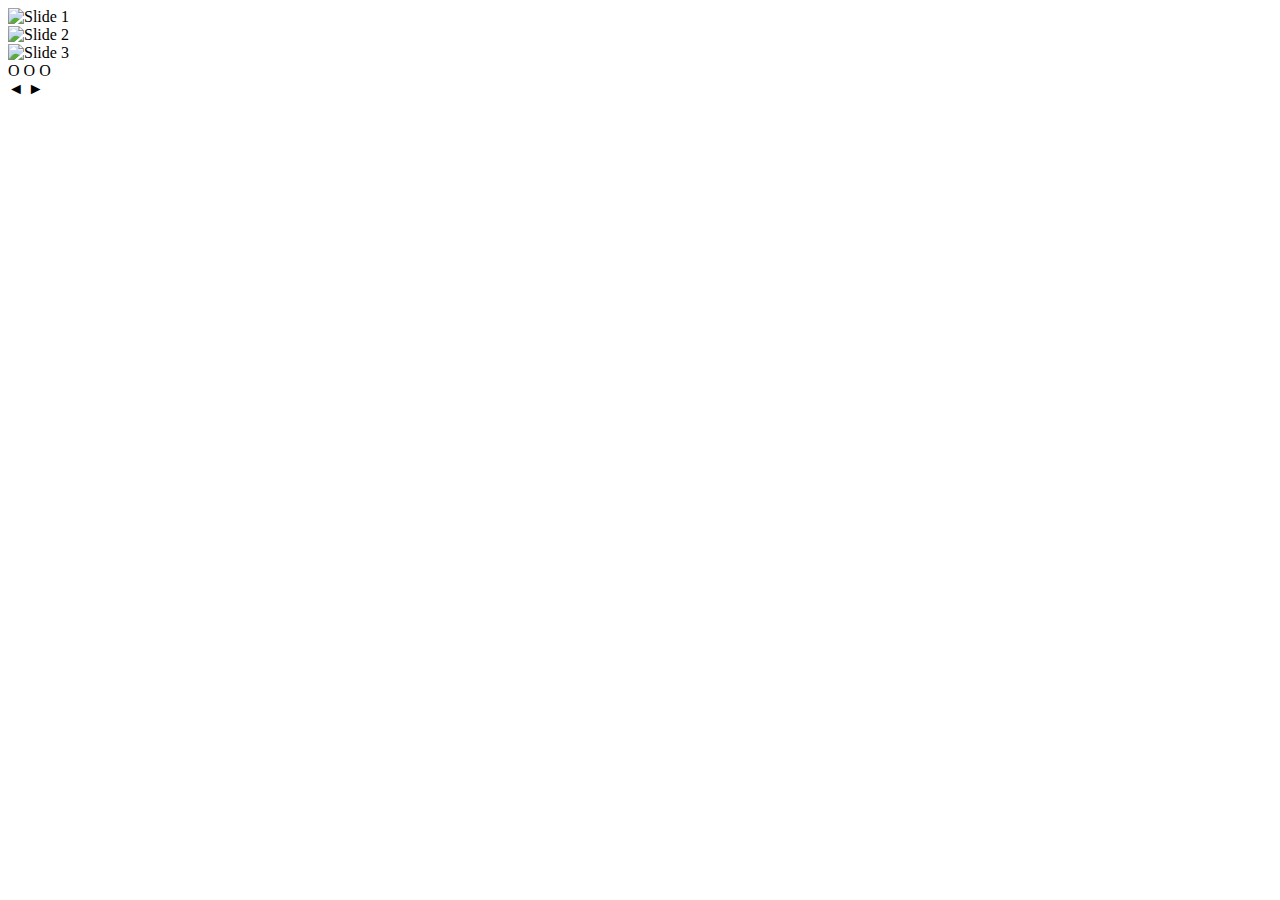
==== lab2/index.html @ 2a7572dd "Create index.html" ====
<!DOCTYPE html>
<html>
<head>
  <link rel="stylesheet" type="text/css" href="style.css">

</head>
<body>
  <div id="slider-container">
    <div id="slider">
      <div><img src="image1.jpg" alt="Slide 1"></div>
      <div><img src="image2.jpg" alt="Slide 2"></div>
      <div><img src="image3.jpg" alt="Slide 3"></div>
    </div>
  </div>

  <div id="dots-container">
    <span class="slider-button" onclick="goToSlide(0)">O</span>
    <span class="slider-button" onclick="goToSlide(1)">O</span>
    <span class="slider-button" onclick="goToSlide(2)">O</span>
  </div> 
  
  <div id="navigation">
    <span class="slider-button2" onclick="prevSlide()">◄</span>
    <span class="slider-button2" onclick="nextSlide()">►</span>
  </div>

  <script src="lab2.js"></script>
</body>
</html>
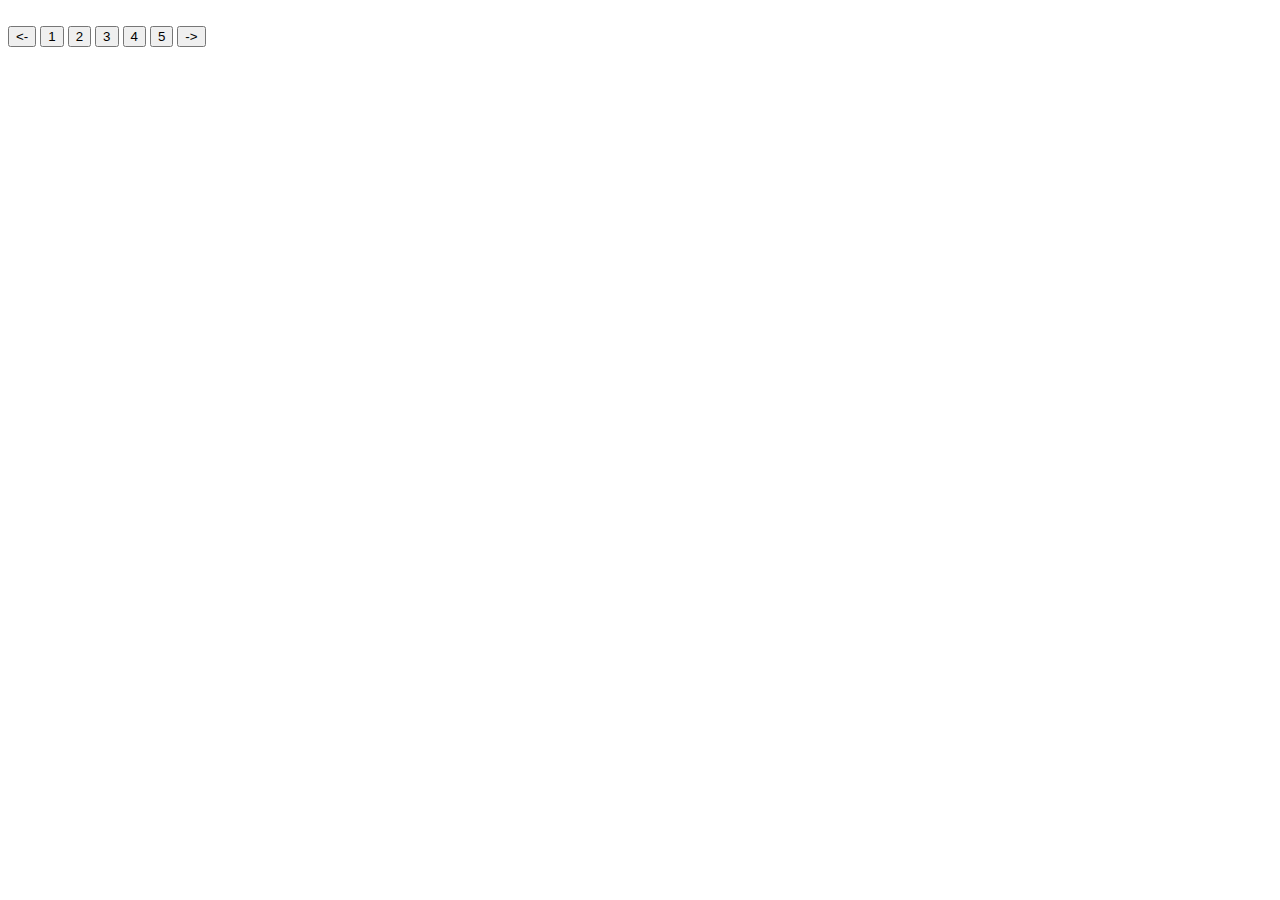
==== commit 815e5345: "Update index.html" ====
--- a/lab2/index.html
+++ b/lab2/index.html
@@ -1,29 +1,37 @@
 <!DOCTYPE html>
-<html>
+<html lang="en">
+
 <head>
-  <link rel="stylesheet" type="text/css" href="style.css">
+    <meta charset="UTF-8">
+    <meta name="viewport" content="width=device-width, initial-scale=1.0">
+    <title>Document</title>
+    <link rel="stylesheet" href="style.css">
+</head>
 
-</head>
 <body>
-  <div id="slider-container">
     <div id="slider">
-      <div><img src="image1.jpg" alt="Slide 1"></div>
-      <div><img src="image2.jpg" alt="Slide 2"></div>
-      <div><img src="image3.jpg" alt="Slide 3"></div>
+        <div id="slider-wrapper">
+            <div class="slides">
+                <img src="https://loremflickr.com/600/400" alt="" id="slide1" class="slide">
+                <img src="http://picsum.photos/seed/picsum/600/400" alt="" id="slide2" class="slide">
+                <img src="https://placekitten.com/600/400" alt="" id="slide3" class="slide">
+                <img src="https://placebear.com/600/400" alt="" id="slide4" class="slide">
+                <img src="https://picsum.photos/600/400" alt="" id="slide5" class="slide">
+            </div>
+        </div>
+        <div id="slider-nav">
+                    <button id="prev" class="slideNav"><-</button>
+                    <button id="slide1Btn" class="slideNav">1</button>
+                    <button id="slide2Btn" class="slideNav">2</button>
+                    <button id="slide3Btn" class="slideNav">3</button>
+                    <button id="slide4Btn" class="slideNav">4</button>
+                    <button id="slide5Btn" class="slideNav">5</button>
+                    <button id="next" class="slideNav">-></button>
+        </div>
     </div>
-  </div>
+    <main>
+    </main>
+    <script src="magic.js"></script>
+</body>
 
-  <div id="dots-container">
-    <span class="slider-button" onclick="goToSlide(0)">O</span>
-    <span class="slider-button" onclick="goToSlide(1)">O</span>
-    <span class="slider-button" onclick="goToSlide(2)">O</span>
-  </div> 
-  
-  <div id="navigation">
-    <span class="slider-button2" onclick="prevSlide()">◄</span>
-    <span class="slider-button2" onclick="nextSlide()">►</span>
-  </div>
-
-  <script src="lab2.js"></script>
-</body>
 </html>
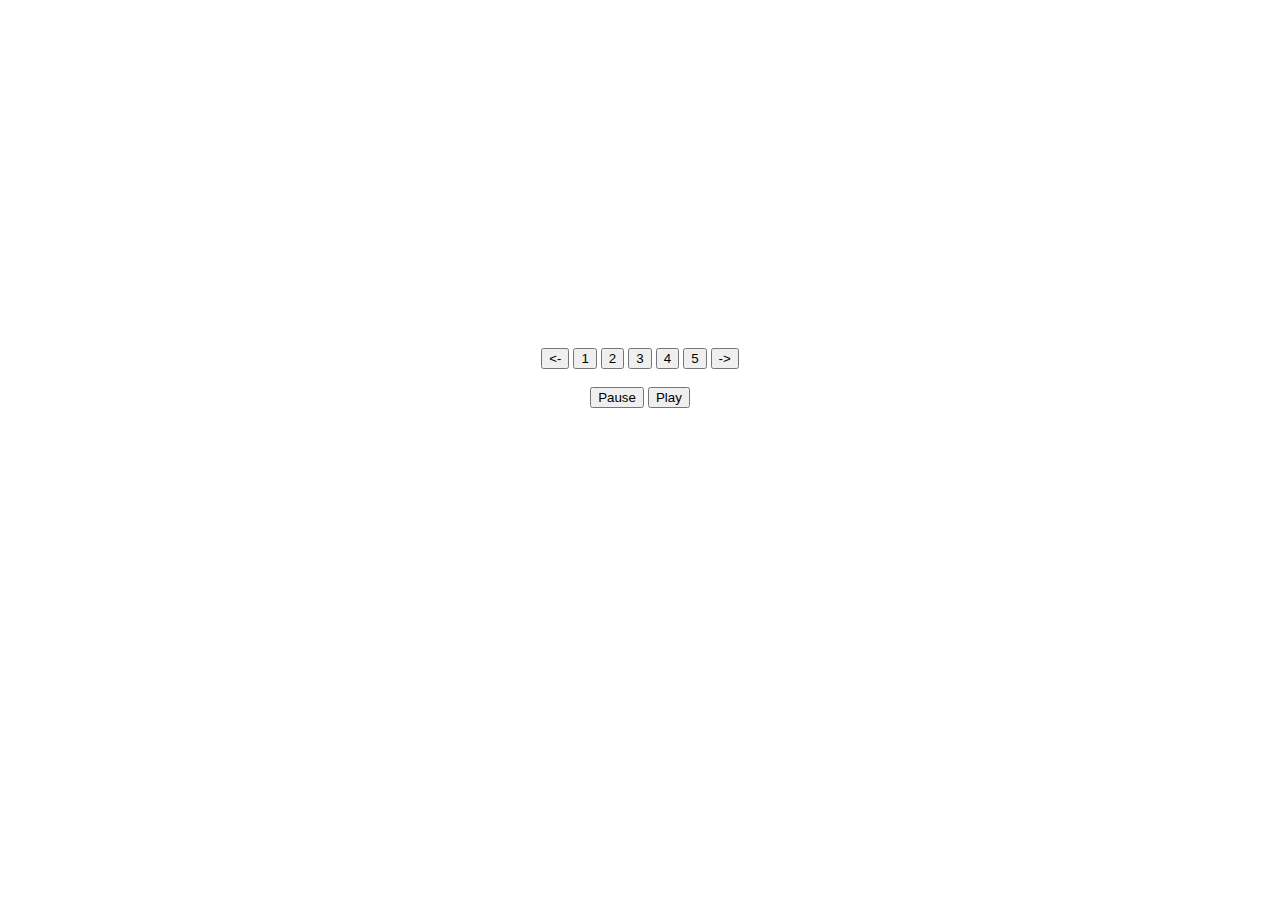
==== commit 6a16dbbf: "Wersja dasięludziompokazać:" ====
--- a/lab2/index.html
+++ b/lab2/index.html
@@ -12,11 +12,25 @@
     <div id="slider">
         <div id="slider-wrapper">
             <div class="slides">
-                <img src="https://loremflickr.com/600/400" alt="" id="slide1" class="slide">
-                <img src="http://picsum.photos/seed/picsum/600/400" alt="" id="slide2" class="slide">
-                <img src="https://placekitten.com/600/400" alt="" id="slide3" class="slide">
-                <img src="https://placebear.com/600/400" alt="" id="slide4" class="slide">
-                <img src="https://picsum.photos/600/400" alt="" id="slide5" class="slide">
+                <div id="slide1" class="slide">
+                    <img src="https://loremflickr.com/600/400" alt="">
+                </div> 
+
+                <div id="slide2" class="slide">
+                    <img src="http://picsum.photos/seed/picsum/600/400" alt="">
+                </div> 
+
+                <div id="slide3" class="slide">
+                    <img src="https://placekitten.com/600/400" alt="">
+                </div> 
+
+                <div id="slide4" class="slide">
+                    <img src="https://placebear.com/600/400" alt="">
+                </div> 
+
+                <div id="slide5" class="slide">
+                    <img src="https://picsum.photos/600/400" alt="">
+                </div>
             </div>
         </div>
         <div id="slider-nav">
@@ -27,10 +41,11 @@
                     <button id="slide4Btn" class="slideNav">4</button>
                     <button id="slide5Btn" class="slideNav">5</button>
                     <button id="next" class="slideNav">-></button>
+                    <br><br>
+                    <button id="pause" class="slideNav">Pause</button>
+                    <button id="play" class="slideNav">Play</button>
         </div>
     </div>
-    <main>
-    </main>
     <script src="magic.js"></script>
 </body>
 
--- a/lab2/style.css
+++ b/lab2/style.css
@@ -0,0 +1,31 @@
+#slider {
+	margin: 2em auto;
+	width: 600px;
+	overflow: hidden;
+}
+
+#slider-wrapper {
+	width: 9999px;
+	height: 300px;
+	position: relative;
+	transition: transform 0.4s ease-in-out; 
+}
+
+#slider-nav {
+	margin: 1em 0;
+	text-align: center;
+}
+
+.slide {
+	float: left;
+	width: 600px;
+	height: 300px;
+	position: relative;
+	overflow: hidden;
+}
+
+.slide img {
+	position: absolute;
+	top: 0;
+	left: 0;
+}
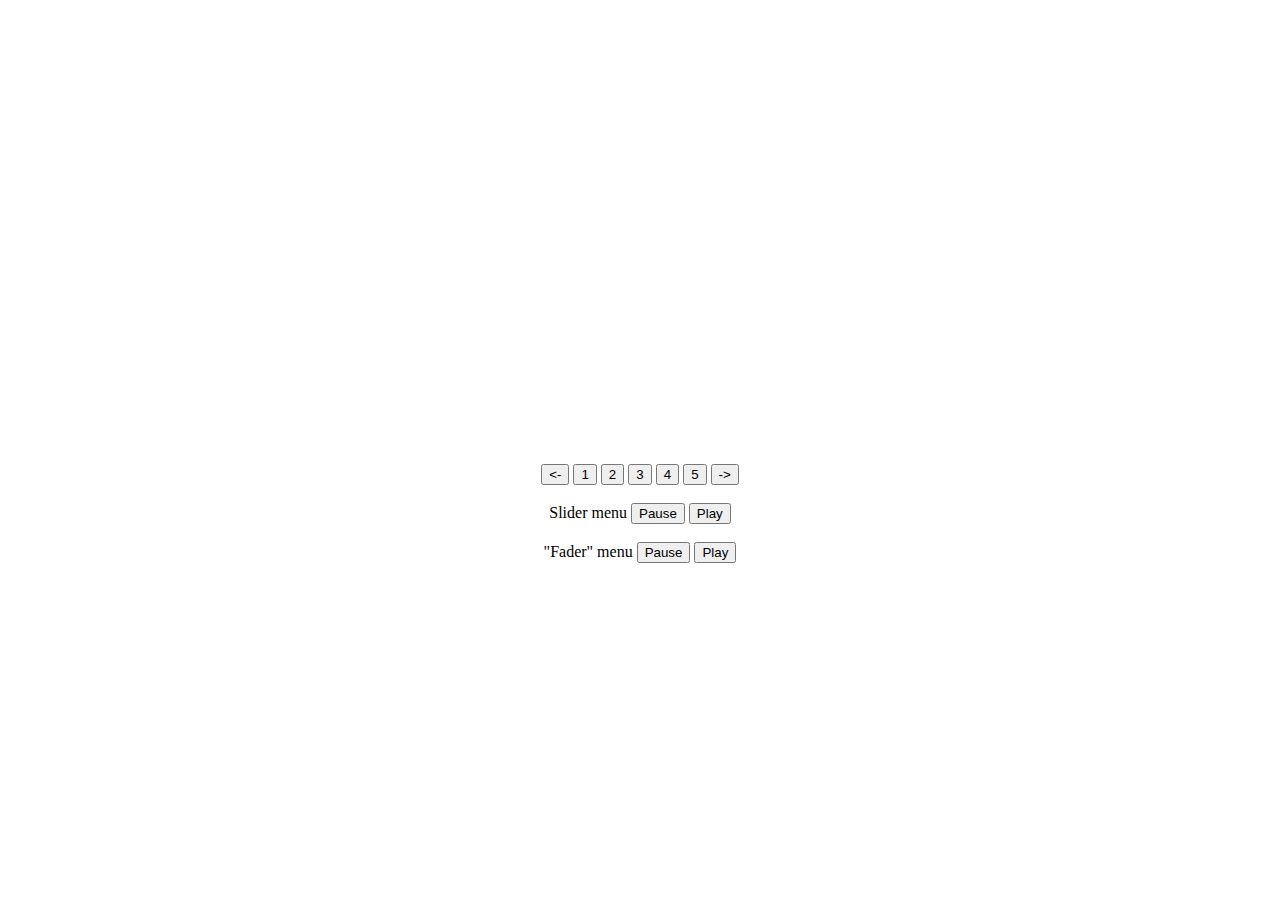
==== commit 7cd87283: "fixed dasieludziompokazac" ====
--- a/lab2/index.html
+++ b/lab2/index.html
@@ -11,7 +11,7 @@
 <body>
     <div id="slider">
         <div id="slider-wrapper">
-            <div class="slides">
+            <div id="slides">
                 <div id="slide1" class="slide">
                     <img src="https://loremflickr.com/600/400" alt="">
                 </div> 
@@ -42,8 +42,15 @@
                     <button id="slide5Btn" class="slideNav">5</button>
                     <button id="next" class="slideNav">-></button>
                     <br><br>
-                    <button id="pause" class="slideNav">Pause</button>
-                    <button id="play" class="slideNav">Play</button>
+
+                    <span>Slider menu</span>
+                    <button id="pauseSlide" class="slideNav">Pause</button>
+                    <button id="playSlide" class="slideNav">Play</button>
+                    <br><br>
+
+                    <span>"Fader" menu</span>
+                    <button id="pauseFade" class="slideNav">Pause</button>
+                    <button id="playFade" class="slideNav">Play</button>
         </div>
     </div>
     <script src="magic.js"></script>
--- a/lab2/style.css
+++ b/lab2/style.css
@@ -6,20 +6,20 @@
 
 #slider-wrapper {
 	width: 9999px;
-	height: 300px;
+	height: 400px;
 	position: relative;
 	transition: transform 0.4s ease-in-out; 
 }
 
 #slider-nav {
-	margin: 1em 0;
 	text-align: center;
+	margin-top: 2em;
 }
 
 .slide {
 	float: left;
 	width: 600px;
-	height: 300px;
+	height: 400px;
 	position: relative;
 	overflow: hidden;
 }
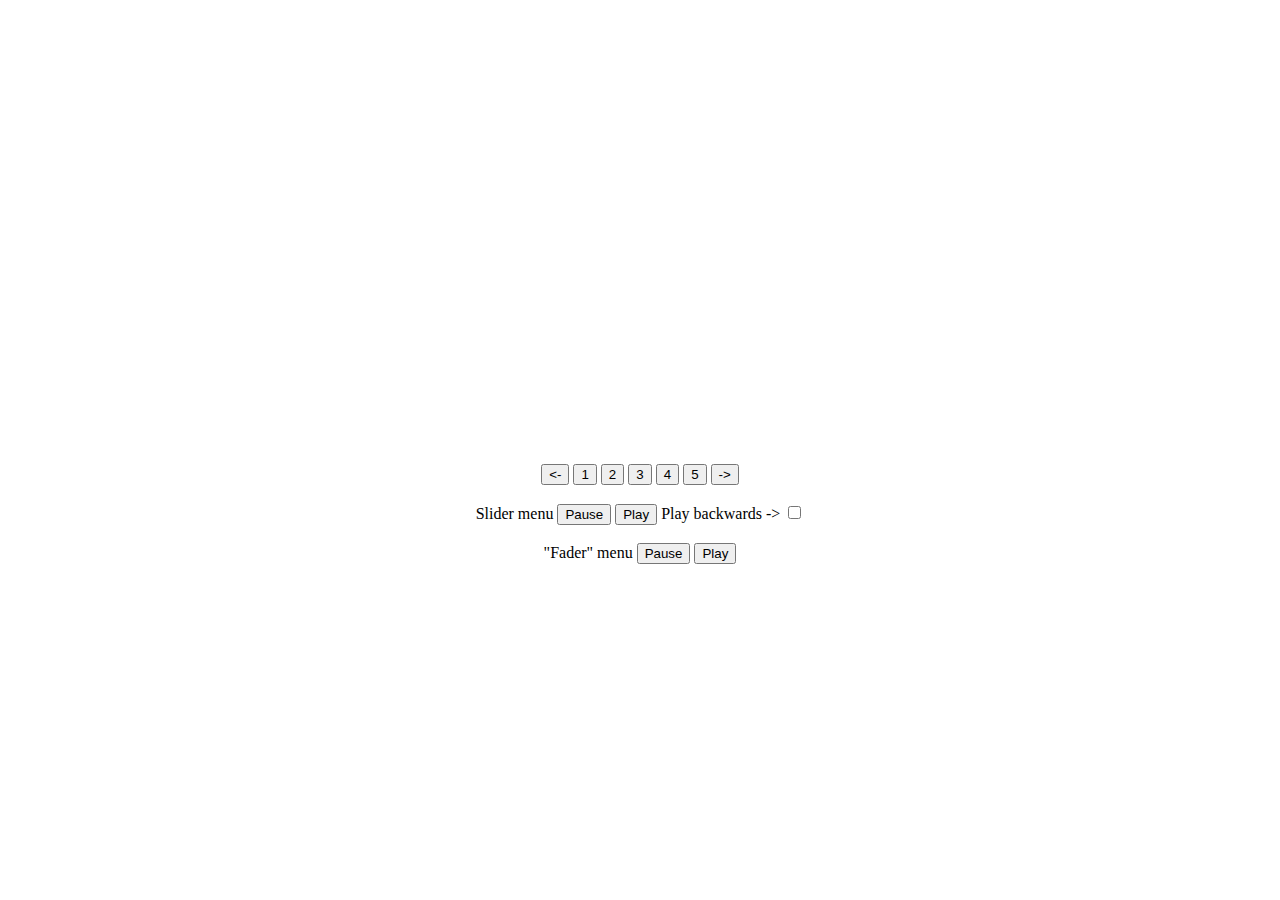
==== commit 81076d58: "Wersja kenburnssięchowa 1/2" ====
--- a/lab2/index.html
+++ b/lab2/index.html
@@ -46,6 +46,7 @@
                     <span>Slider menu</span>
                     <button id="pauseSlide" class="slideNav">Pause</button>
                     <button id="playSlide" class="slideNav">Play</button>
+                    Play backwards -> <input type="checkbox" name="playBackwards" id="playBackwards">
                     <br><br>
 
                     <span>"Fader" menu</span>
--- a/lab2/style.css
+++ b/lab2/style.css
@@ -17,15 +17,25 @@
 }
 
 .slide {
-	float: left;
-	width: 600px;
-	height: 400px;
-	position: relative;
-	overflow: hidden;
+    float: left;
+    width: 600px;
+    height: 400px;
+    position: relative;
+    overflow: hidden;
 }
+
 
 .slide img {
 	position: absolute;
 	top: 0;
 	left: 0;
 }
+
+.fade-base{
+	opacity: 0;
+	transition: opacity 3s;
+}
+
+.unfade{
+	opacity: 1;
+}
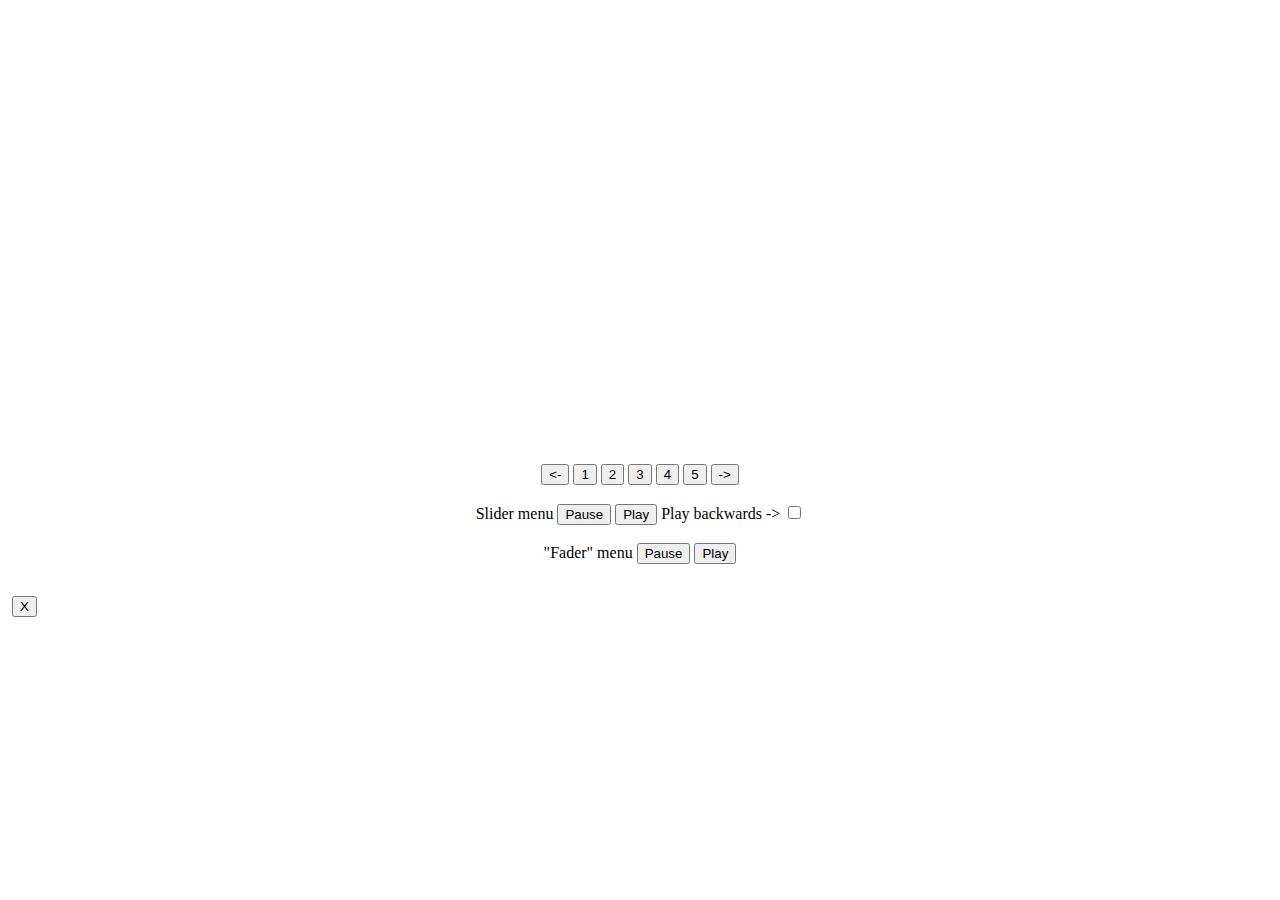
==== commit 56d07863: "Wersja kenburnssięchowa" ====
--- a/lab2/index.html
+++ b/lab2/index.html
@@ -54,6 +54,10 @@
                     <button id="playFade" class="slideNav">Play</button>
         </div>
     </div>
+    <div class="lightbox">
+        <img src="">
+        <button class="close">X</button>
+    </div>
     <script src="magic.js"></script>
 </body>
 
